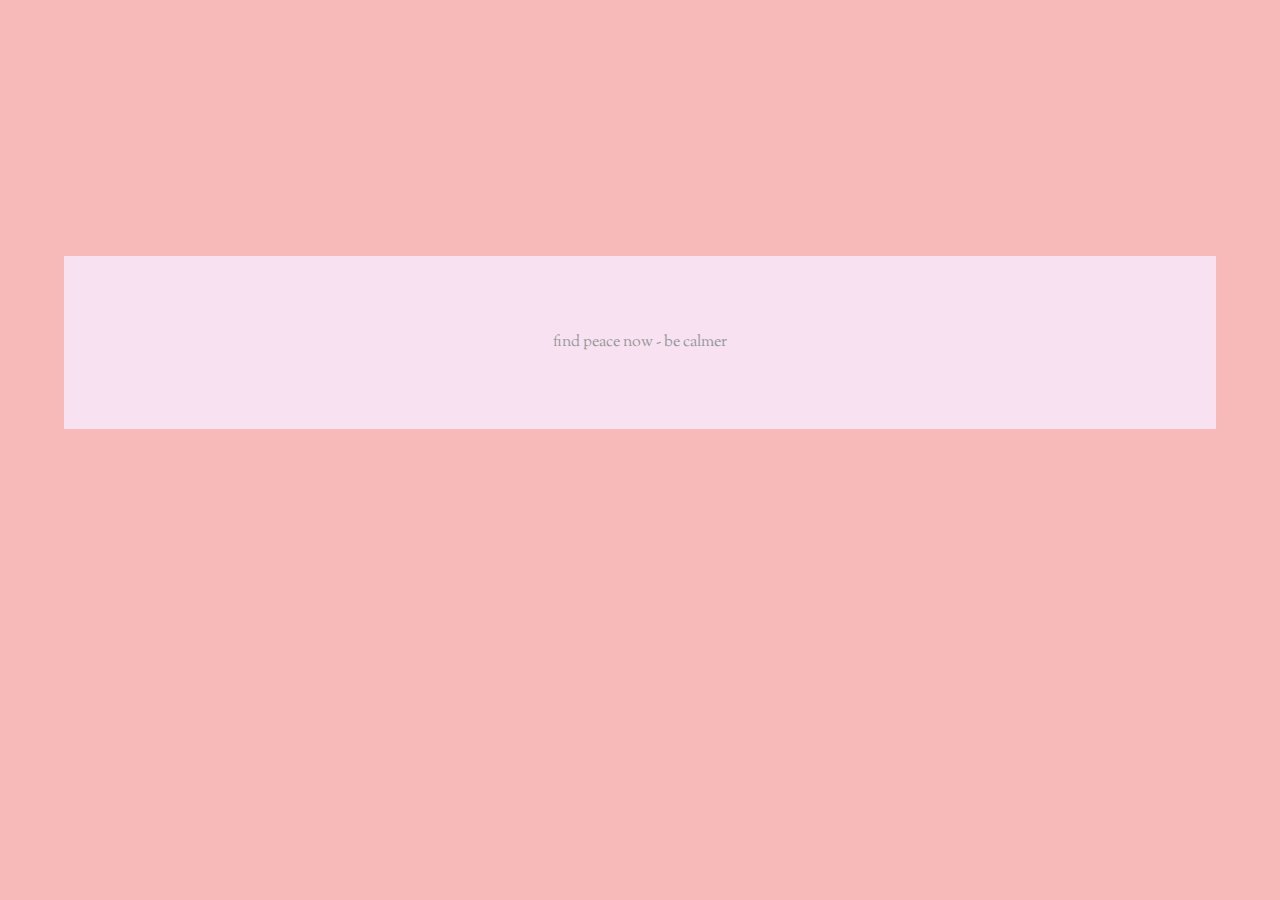
==== index.html @ eeb0f9ed "index html" ====
<!DOCTYPE html>
<html>
<head>
	<title>
		be calm
	</title>
	<link rel="stylesheet" href="css/final_homepage.css">
	<link rel="icon" href="images/Large_Pink_Flower_Clipart_PNG_Image.png">
	<link href="https://fonts.googleapis.com/css?family=Sorts+Mill+Goudy" rel="stylesheet">

</head>
<body>
<div class="homepage">
	<article>find peace now - be <a class="firstpage_link" href="firstpage.html"><span>calmer</span></a></article>
</div>
<script src="https://ajax.googleapis.com/ajax/libs/jquery/3.2.1/jquery.min.js"></script>
<script src="js/final.js"></script>
</body>
</html>
---- css/final_homepage.css ----
* {
  box-sizing: border-box;
}
.clearfix:after {
   content: "";
  display: table;
  clear: both;
}
body{
	background-color: #F8B9B9;
	font-family: 'Sorts Mill Goudy', serif;
	padding-top: 15%;
	margin: 0 auto;

}

article {
	text-align: center;
	color: #95989A;
	background-color: #F8E2F1;
	margin: 5%;
	padding: 75px 200px;
}
.firstpage_link {
	text-decoration: none;
	color: #95989A;
	font-weight: 100;
}
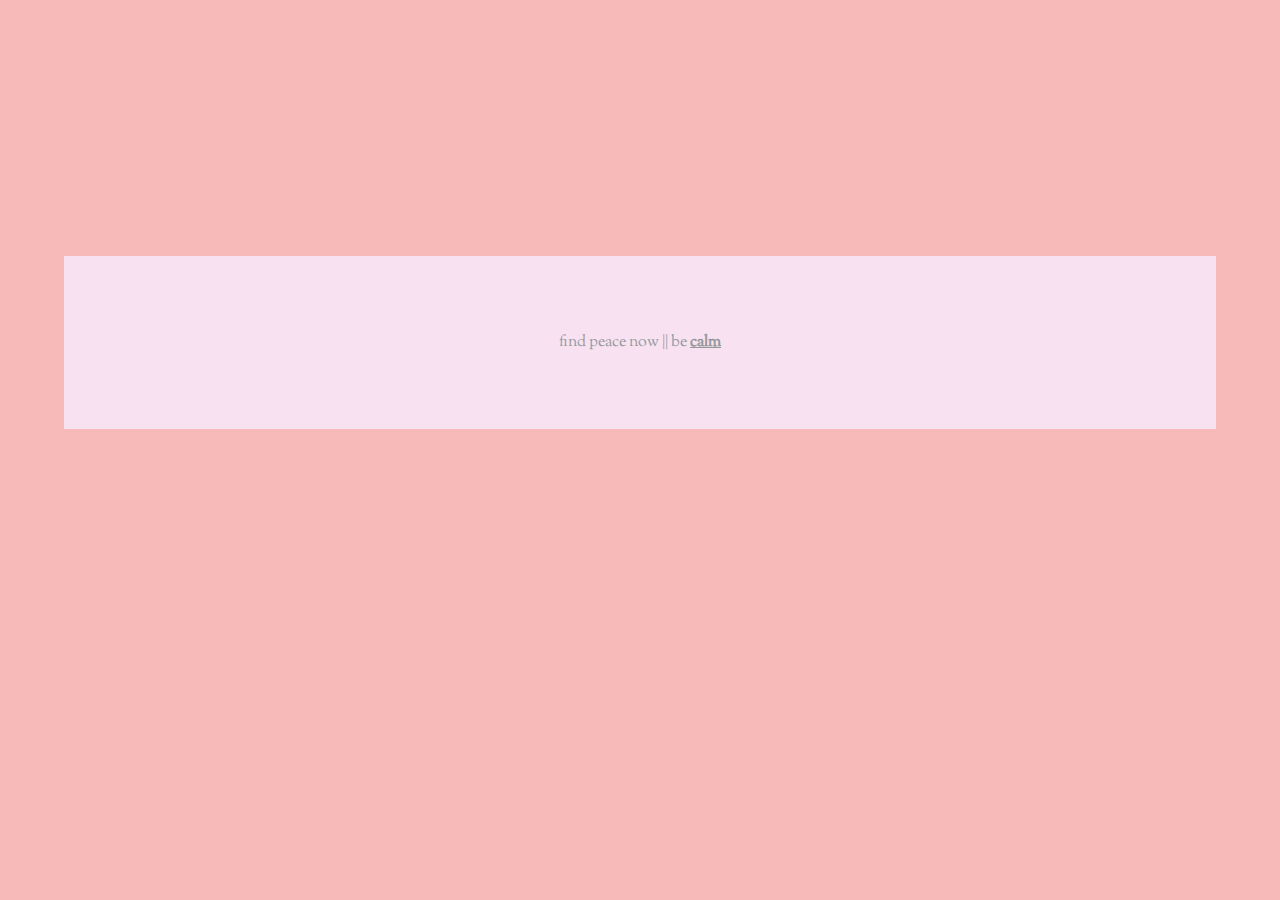
==== commit b04b9d12: "changes" ====
--- a/index.html
+++ b/index.html
@@ -11,9 +11,9 @@
 </head>
 <body>
 <div class="homepage">
-	<article>find peace now - be <a class="firstpage_link" href="firstpage.html"><span>calmer</span></a></article>
+	<article>find peace now || be <a class="firstpage_link" href="firstpage.html"><span>calm</span></a></article>
 </div>
 <script src="https://ajax.googleapis.com/ajax/libs/jquery/3.2.1/jquery.min.js"></script>
-<script src="js/final.js"></script>
+<script src="js/script.js"></script>
 </body>
 </html>--- a/css/final_homepage.css
+++ b/css/final_homepage.css
@@ -14,6 +14,20 @@
 
 }
 
+.homepage {
+	text-align: center;
+}
+
+.homepage span {
+	text-decoration: underline;
+	font-weight: 900;
+}
+
+.homepage span:hover {
+	color: #ffffff;
+}
+
+
 article {
 	text-align: center;
 	color: #95989A;
@@ -25,4 +39,13 @@
 	text-decoration: none;
 	color: #95989A;
 	font-weight: 100;
+}
+
+@media only screen and (min-width : 320px) and (max-width : 780px){
+	body{
+		height: 500px;
+		width: 100%;
+		padding-top: 10%;
+		margin: 35% auto;
+	}
 }